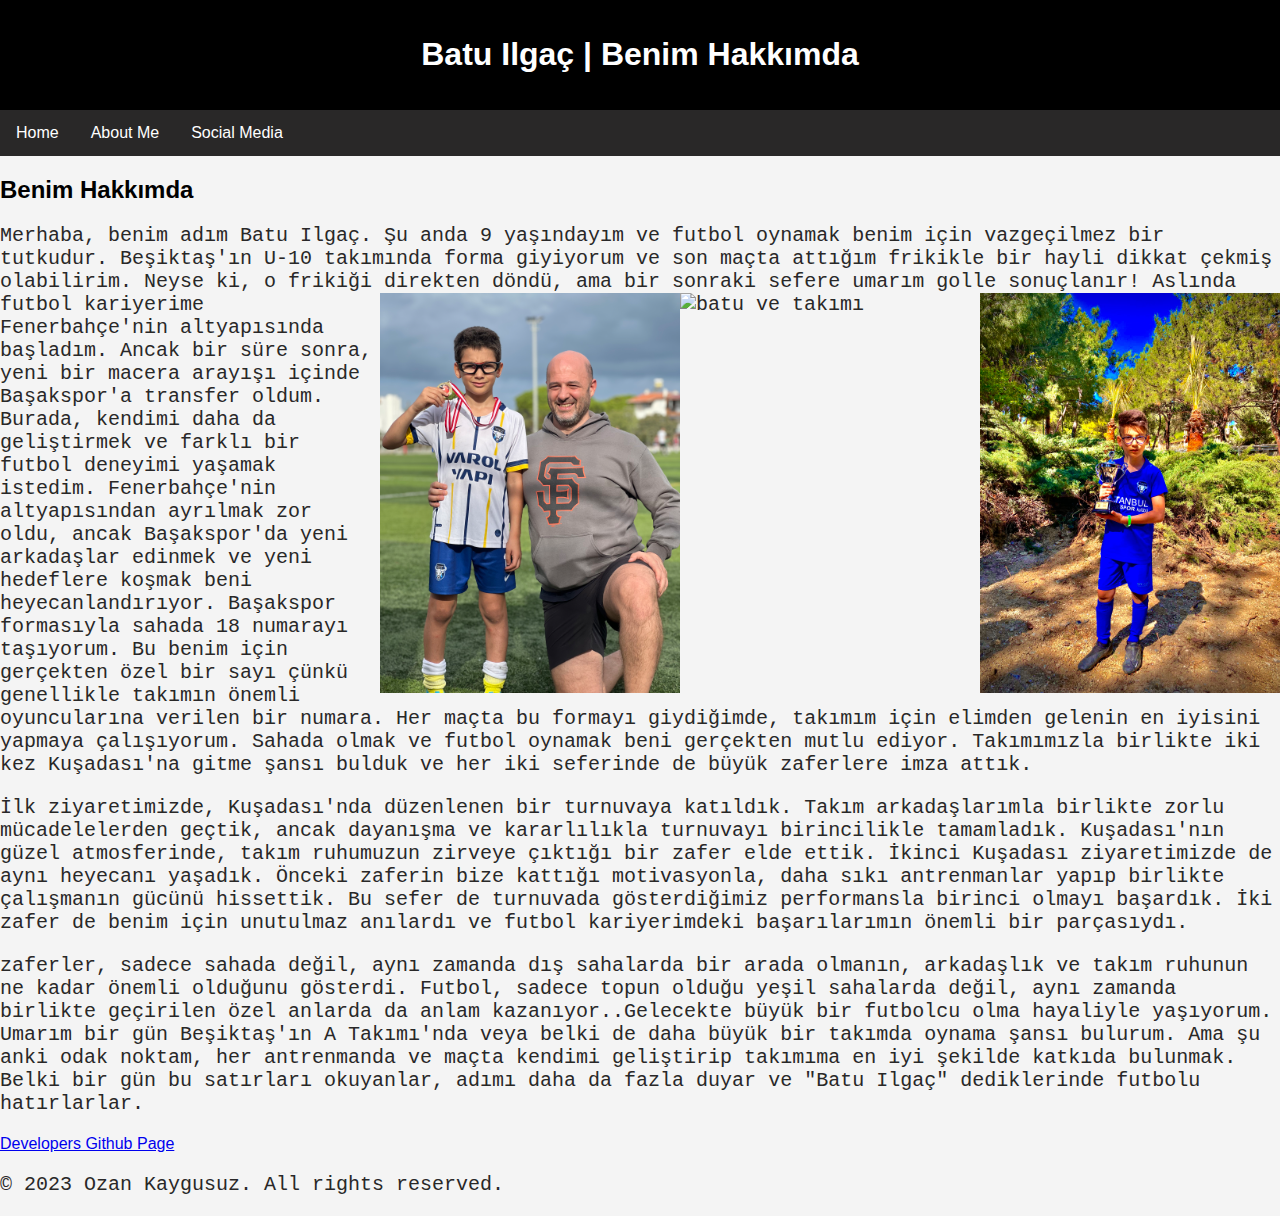
==== aboutme.html @ 05a409bd "Add files via upload" ====
<!DOCTYPE html>
<html lang="en">
<head>
    <meta charset="UTF-8">
    <meta name="viewport" content="width=device-width, initial-scale=1.0">
    <title>Batu Ilgaç| Benim Hakkımda</title>
    <style>
        body {
            font-family: 'Segoe UI', Tahoma, Geneva, Verdana, sans-serif;
            margin: 0;
            padding: 0;
            background-color: #f4f4f4;
        }
        header {
            background-color: #000000;
            color: white;
            padding: 15px;
            text-align: center;
        }
        nav {
            background-color: #292828;
            overflow: hidden;
        }
        nav a {
            float: left;
            display: block;
            color: white;
            text-align: center;
            padding: 14px 16px;
            text-decoration: none;
        }
        nav a:hover {
            background-color: #ddd;
            color: black;
        }
        .dropdown {
            float: left;
            overflow: hidden;
        }
        .dropdown .dropbtn {
            font-size: 16px;
            border: none;
            outline: none;
            color: white;
            padding: 14px 16px;
            background-color: inherit;
            font-family: inherit;
            margin: 0;
        }
        .dropdown-content {
            display: none;
            position: absolute;
            background-color: #050266;
            min-width: 160px;
            box-shadow: 0px 8px 16px 0px rgba(0,0,0,0.2);
            z-index: 1;
        }
        .dropdown-content a {
            float: none;
            color: white;
            padding: 12px 16px;
            text-decoration: none;
            display: block;
            text-align: left;
        }
        .dropdown-content a:hover {
            background-color: #ddd;
        }
    
       p{
        color: #292828;
        font-family:'Courier New', Courier, monospace;
        font-size: 20px;   
    }
    img{
        float: right;
        width: 300px;
    }
   footer{
    position: absolute
    top 40rem;
   }
   </style>
    <script>
       
        function toggleDropdown() {
            var dropdown = document.getElementById("myDropdown");
            dropdown.style.display = (dropdown.style.display === "block") ? "none" : "block";
        }

       
        window.onclick = function(event) {
            if (!event.target.matches('.dropbtn')) {
                var dropdowns = document.getElementsByClassName("dropdown-content");
                var i;
                for (i = 0; i < dropdowns.length; i++) {
                    var openDropdown = dropdowns[i];
                    if (openDropdown.style.display === "block") {
                        openDropdown.style.display = "none";
                    }
                }
            }
        }
    </script>
</head>
<body>

    <header>
        <h1>Batu Ilgaç | Benim Hakkımda</h1>
    </header>

    <nav>
        <a href="index.html">Home</a>
        <a href="aboutme.html">About Me</a>
        <div class="dropdown">
            <button class="dropbtn" onclick="toggleDropdown()">Social Media</button>
            <div class="dropdown-content" id="myDropdown">
                <a href="https://discord.gg/ASUpxBq9">Discord  Hesabım</a>
                <a href="#">Player's Instagram</a>
                <a href="https://github.com/404">futbolcu kartı</a>
            </div>
        </div>
    </nav>

    <section>
        <h2>Benim Hakkımda</h2>
        <p>Merhaba, benim adım Batu Ilgaç. Şu anda 9 yaşındayım ve futbol oynamak benim için vazgeçilmez bir tutkudur. Beşiktaş'ın U-10 takımında forma giyiyorum ve son maçta attığım frikikle bir hayli dikkat çekmiş olabilirim. Neyse ki, o frikiği direkten döndü, ama bir sonraki sefere umarım golle sonuçlanır!
            <img src="batu.HEIC" alt="batu ve kupası">
            <img src="batu2.jpeg" alt="batu ve takımı">
            <img src="batu3.jpeg" alt="batu ve babası">
            Aslında futbol kariyerime Fenerbahçe'nin altyapısında başladım. Ancak bir süre sonra, yeni bir macera arayışı içinde Başakspor'a transfer oldum. Burada, kendimi daha da geliştirmek ve farklı bir futbol deneyimi yaşamak istedim. Fenerbahçe'nin altyapısından ayrılmak zor oldu, ancak Başakspor'da yeni arkadaşlar edinmek ve yeni hedeflere koşmak beni heyecanlandırıyor.
            
            Başakspor formasıyla sahada 18 numarayı taşıyorum. Bu benim için gerçekten özel bir sayı çünkü genellikle takımın önemli oyuncularına verilen bir numara. Her maçta bu formayı giydiğimde, takımım için elimden gelenin en iyisini yapmaya çalışıyorum. Sahada olmak ve futbol oynamak beni gerçekten mutlu ediyor.
         
            Takımımızla birlikte iki kez Kuşadası'na gitme şansı bulduk ve her iki seferinde de büyük zaferlere imza attık.</p>

            <p>İlk ziyaretimizde, Kuşadası'nda düzenlenen bir turnuvaya katıldık. Takım arkadaşlarımla birlikte zorlu mücadelelerden geçtik, ancak dayanışma ve kararlılıkla turnuvayı birincilikle tamamladık. Kuşadası'nın güzel atmosferinde, takım ruhumuzun zirveye çıktığı bir zafer elde ettik.
             
            İkinci Kuşadası ziyaretimizde de aynı heyecanı yaşadık. Önceki zaferin bize kattığı motivasyonla, daha sıkı antrenmanlar yapıp birlikte çalışmanın gücünü hissettik. Bu sefer de turnuvada gösterdiğimiz performansla birinci olmayı başardık. İki zafer de benim için unutulmaz anılardı ve futbol kariyerimdeki başarılarımın önemli bir parçasıydı.</p>
            
            
            <p> zaferler, sadece sahada değil, aynı zamanda dış sahalarda bir arada olmanın, arkadaşlık ve takım ruhunun ne kadar önemli olduğunu gösterdi. Futbol, sadece topun olduğu yeşil sahalarda değil, aynı zamanda birlikte geçirilen özel anlarda da anlam kazanıyor..Gelecekte büyük bir futbolcu olma hayaliyle yaşıyorum. Umarım bir gün Beşiktaş'ın A Takımı'nda veya belki de daha büyük bir takımda oynama şansı bulurum. Ama şu anki odak noktam, her antrenmanda ve maçta kendimi geliştirip takımıma en iyi şekilde katkıda bulunmak. Belki bir gün bu satırları okuyanlar, adımı daha da fazla duyar ve "Batu Ilgaç" dediklerinde futbolu hatırlarlar.</p>
        
    </section>

    <footer>
        <a href="https://github.com/smartlizardpy/smartlizardpy/blob/main/README.md">Developers Github Page</a>
        <p>&copy; 2023 Ozan Kaygusuz. All rights reserved.</p>
    </footer>
</body>
</html>
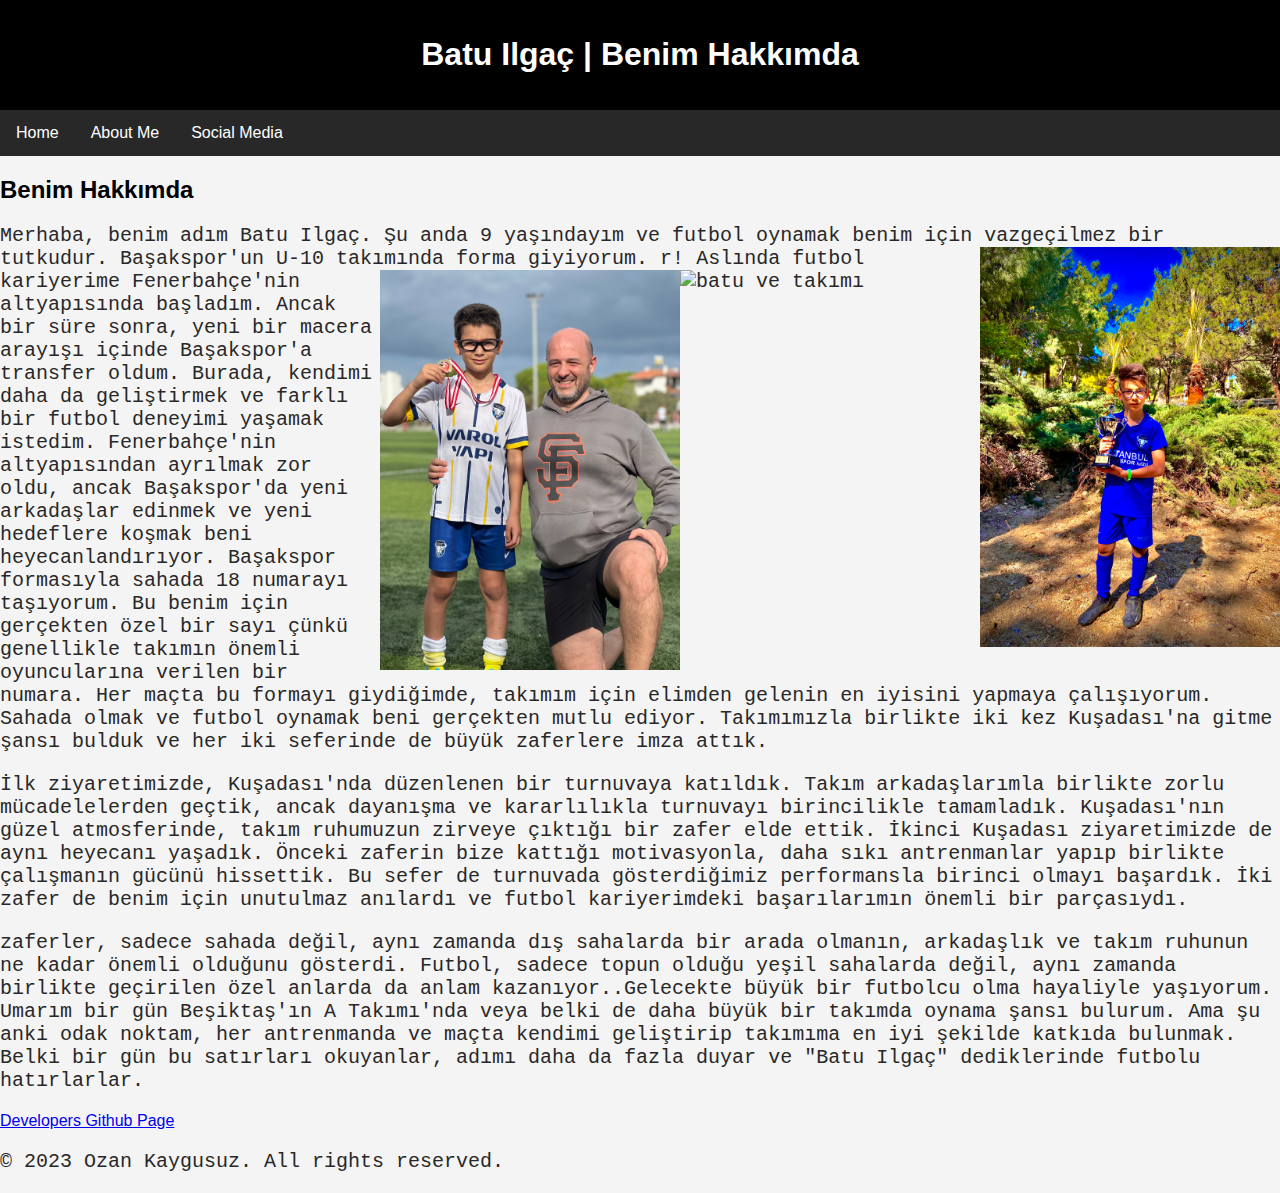
==== commit 6b41c427: "aboutme.html" ====
--- a/aboutme.html
+++ b/aboutme.html
@@ -124,7 +124,7 @@
 
     <section>
         <h2>Benim Hakkımda</h2>
-        <p>Merhaba, benim adım Batu Ilgaç. Şu anda 9 yaşındayım ve futbol oynamak benim için vazgeçilmez bir tutkudur. Beşiktaş'ın U-10 takımında forma giyiyorum ve son maçta attığım frikikle bir hayli dikkat çekmiş olabilirim. Neyse ki, o frikiği direkten döndü, ama bir sonraki sefere umarım golle sonuçlanır!
+        <p>Merhaba, benim adım Batu Ilgaç. Şu anda 9 yaşındayım ve futbol oynamak benim için vazgeçilmez bir tutkudur. Başakspor'un U-10 takımında forma giyiyorum. r!
             <img src="batu.HEIC" alt="batu ve kupası">
             <img src="batu2.jpeg" alt="batu ve takımı">
             <img src="batu3.jpeg" alt="batu ve babası">
